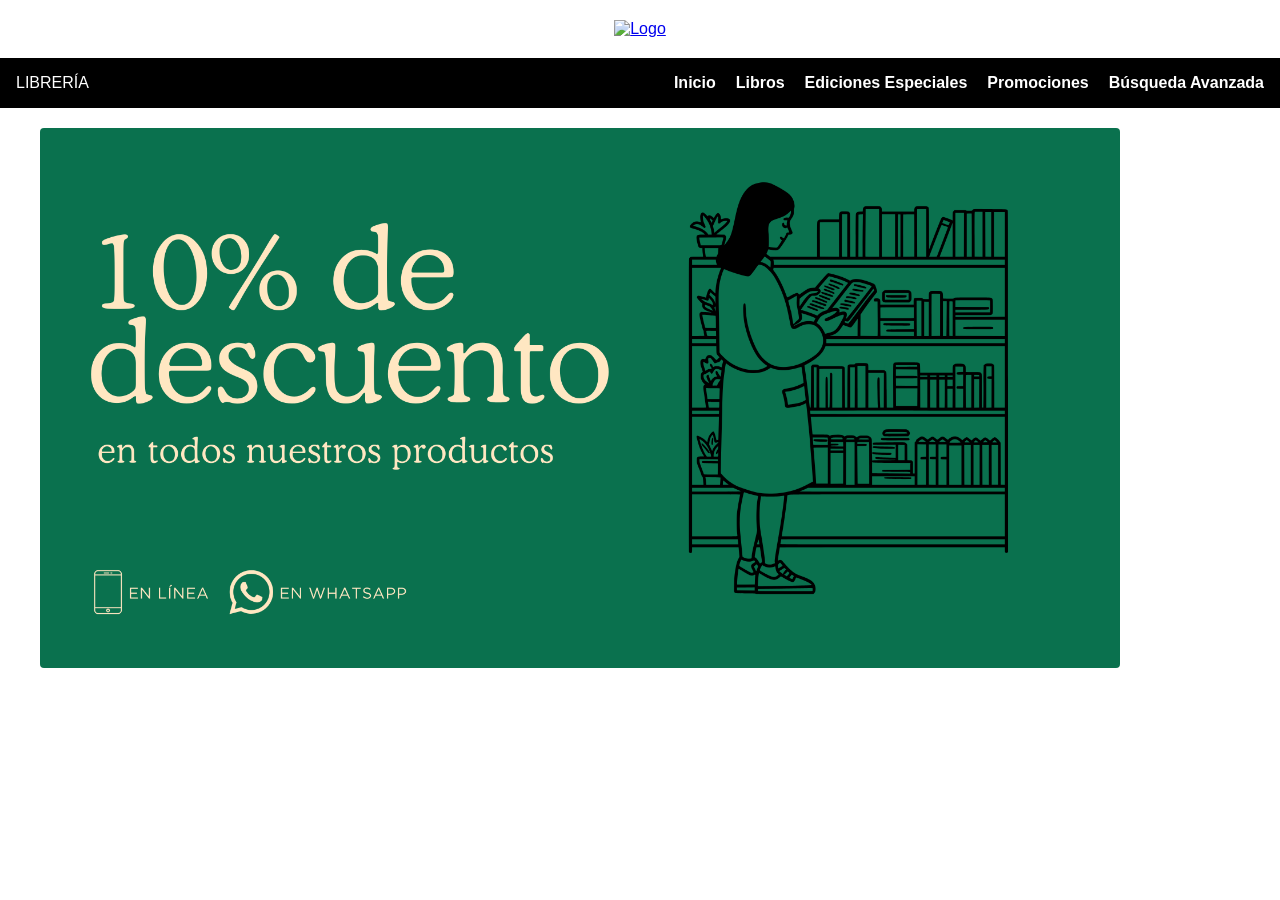
==== index.html @ 10c74ccc "idk" ====
<!DOCTYPE html>
<html lang="es">
<head>
    <meta charset="UTF-8">
    <meta name="viewport" content="width=device-width, initial-scale=1.0">
    <title>Mi Librería en Línea</title>
    <link rel="stylesheet" href="estilos.css">
</head>
<body bgcolor="#EDECE1">
    <header class="header-logo">
    <div class="logo-container">
        <a href="index.html">
            <img src="IMG/logo.png" alt="Logo" class="logo-img">
        </a>
    </div>
</header>
    <div class="navbar">
        <div class="logo">LIBRERÍA</div>
        <ul>
            <li><a href="index.html">Inicio</a></li>
            <li><a href="libros.html">Libros</a></li>
            <li><a href="ediciones.html">Ediciones Especiales</a></li>
            <li><a href="promocion.html">Promociones</a></li>
            <li><a href="busqueda.html">Búsqueda Avanzada</a></li>
        </ul>
    </div>
    <section class="contenedor-banner">
    <a href="promociones.html">
        <img src="IMG/promo1.png" alt="Promoción Especial" class="banner-img">
    </a>
</section>
</body>
</html>
---- estilos.css ----
* {
    margin: 0;
    padding: 0;
    box-sizing: border-box;
}

body {
    font-family: sans-serif;
    background-color: #ffffff;
}

.header-logo {
    display: flex;
    justify-content: center;
    align-items: center;
    padding: 20px 0;
}

.logo-img {
    height: 100px;
    width: auto;
}

.nav-negra {
    background-color: #000;
}

.nav-negra ul {
    list-style: none;
    display: flex;
    justify-content: center;
}

.nav-negra ul li a {
    color: #fff;
    text-decoration: none;
    padding: 15px 20px;
    display: block;
    font-size: 14px;
    font-weight: bold;
    text-transform: uppercase;
}

.nav-negra ul li a:hover {
    background-color: #333;
}

.seccion-promo {
    display: flex;
    justify-content: center;
    padding: 20px;
}

.banner-verde {
    background-color: #a4c3b2;
    width: 100%;
    max-width: 1100px;
    height: 300px;
    display: flex;
    flex-direction: column;
    justify-content: center;
    align-items: center;
    text-align: center;
}

body {
    font-family: Arial, sans-serif;
    margin: 0;
    background-color: #f4f4f4;
}

/* Navegación */
.navbar {
    background-color: black;
    color: white;
    padding: 1rem;
    display: flex;
    justify-content: space-between;
    align-items: center;
}

.navbar ul {
    list-style: none;
    display: flex;
    margin: 0;
}

.navbar ul li {
    margin-left: 20px;
}

.navbar ul li a {
    color: white;
    text-decoration: none;
    font-weight: bold;
}

/* Contenedor */
.container {
    padding: 20px;
    max-width: 1200px;
    margin: auto;
}

/* Cuadrícula de Libros */
.book-grid {
    display: grid;
    grid-template-columns: repeat(auto-fill, minmax(200px, 1fr));
    gap: 20px;
    margin-top: 30px;
}

.book-card {
    background: white;
    padding: 15px;
    text-align: center;
    border-radius: 8px;
    box-shadow: 0 2px 5px rgba(0,0,0,0.1);
}

.book-cover {
    background: #ddd;
    height: 250px;
    display: flex;
    align-items: center;
    justify-content: center;
    margin-bottom: 10px;
    border-radius: 4px;
}

.price {
    display: block;
    color: #e67e22;
    font-weight: bold;
    font-size: 1.2rem;
    margin-top: 10px;
}

* {
    margin: 0;
    padding: 0;
    box-sizing: border-box;
}

body {
    font-family: Arial, sans-serif;
}

.header-logo {
    display: flex;
    justify-content: center;
    padding: 20px 0;
}

.logo-img {
    height: 100px;
    width: auto;
}

.nav-negra {
    background-color: #000;
}

.nav-negra ul {
    list-style: none;
    display: flex;
    justify-content: center;
}

.nav-negra ul li a {
    color: #fff;
    text-decoration: none;
    padding: 15px 25px;
    display: block;
    font-size: 14px;
    font-weight: bold;
    text-transform: uppercase;
}

.nav-negra ul li a:hover {
    background-color: #333;
}

.contenedor-banner {
    width: 100%;
    display: flex;
    justify-content: center;
    padding: 20px 0;
}

.banner-img {
    width: 90%; 
    max-width: 1200px;
    height: auto; 
    display: block;
    border-radius: 4px; 
}

* {
    margin: 0;
    padding: 0;
    box-sizing: border-box;
}

body {
    font-family: Arial, sans-serif;
    background-color: #ffffff;
}

/* LOGO */
.header-logo {
    display: flex;
    justify-content: center;
    padding: 20px 0;
}

.logo-img {
    height: 100px;
    width: auto;
}

/* NAVEGACIÓN NEGRA */
.nav-negra {
    background-color: #000;
    position: relative;
    z-index: 100;
}

.nav-negra ul {
    list-style: none;
    display: flex;
    justify-content: center;
}

.nav-negra ul li a {
    color: #fff;
    text-decoration: none;
    padding: 15px 20px;
    display: block;
    font-size: 14px;
    font-weight: bold;
    text-transform: uppercase;
}

.nav-negra ul li a:hover {
    background-color: #333;
}

/* DROPDOWN (MENÚ BLANCO) */
.dropdown {
    position: relative;
}

.dropdown-content {
    display: none;
    position: absolute;
    top: 100%;
    left: 0;
    background-color: #fff;
    min-width: 280px;
    box-shadow: 0px 8px 16px rgba(0,0,0,0.1);
    padding: 10px 0;
}

.dropdown-content li {
    display: block;
    width: 100%;
}

.dropdown-content li a {
    color: #333 !important;
    text-transform: none !important;
    font-weight: normal !important;
    text-align: left;
    padding: 10px 20px !important;
    border-bottom: 1px solid #f1f1f1;
}

.dropdown-content li a:hover {
    background-color: #f9f9f9;
}

.dropdown:hover .dropdown-content {
    display: block;
}

/* GRID DE LIBROS */
.contenedor-libros {
    max-width: 1200px;
    margin: 40px auto;
    padding: 0 20px;
}

.grid-libros {
    display: grid;
    grid-template-columns: repeat(4, 1fr);
    gap: 30px;
    margin-top: 20px;
}

.tarjeta-libro {
    text-align: center;
}

.portada-placeholder {
    background-color: #eee;
    height: 300px;
    display: flex;
    align-items: center;
    justify-content: center;
    color: #888;
    margin-bottom: 15px;
    border: 1px solid #ddd;
}

.tarjeta-libro h3 {
    font-size: 16px;
    margin-bottom: 5px;
}

.tarjeta-libro p {
    color: #666;
    font-size: 14px;
}

.precio {
    display: block;
    margin-top: 10px;
    font-weight: bold;
    font-size: 16px;
}

* {
    margin: 0;
    padding: 0;
    box-sizing: border-box;
}

body {
    font-family: sans-serif;
}

.header-logo {
    display: flex;
    justify-content: center;
    padding: 20px 0;
}

.logo-img {
    height: 100px;
    width: auto;
}

.nav-negra {
    background-color: #000;
}

.nav-negra ul {
    list-style: none;
    display: flex;
    justify-content: center;
}

.nav-negra ul li a {
    color: #fff;
    text-decoration: none;
    padding: 15px 20px;
    display: block;
    font-size: 14px;
    font-weight: bold;
    text-transform: uppercase;
}

.dropdown {
    position: relative;
}

.dropdown-content {
    display: none;
    position: absolute;
    top: 100%;
    left: 0;
    background-color: #fff;
    min-width: 250px;
    box-shadow: 0 8px 16px rgba(0,0,0,0.2);
    z-index: 1000;
    /* Asegura que los hijos no se alineen en fila */
    flex-direction: column; 
}

.dropdown-content.show {
    display: flex; /* Cambiado a flex para controlar la dirección */
}

.dropdown-content li {
    width: 100%; /* Ocupa todo el ancho del cuadro blanco */
    display: block;
}

.dropdown-content li a {
    color: #333 !important;
    text-transform: none !important;
    font-weight: normal !important;
    padding: 12px 20px !important;
    border-bottom: 1px solid #eee;
    width: 100%;
    text-align: left;
}

.dropdown-content li a:hover {
    background-color: #f5f5f5;
}

.contenedor-libros {
    max-width: 1200px;
    margin: 40px auto;
    padding: 0 20px;
}

.grid-libros {
    display: grid;
    grid-template-columns: repeat(4, 1fr);
    gap: 30px;
}

.portada-placeholder {
    background-color: #eee;
    height: 300px;
    margin-bottom: 15px;
}

/* Contenedor de la imagen */
.portada-contenedor {
    width: 100%;
    height: 350px; /* Puedes subirlo a 400px si los libros son altos */
    background-color: #f9f9f9; /* Fondo gris muy suave por si el libro es angosto */
    display: flex;
    justify-content: center;
    align-items: center;
    overflow: hidden;
    margin-bottom: 15px;
}

/* Estilo para que la imagen NO se corte */
.img-portada {
    max-width: 100%;
    max-height: 100%;
    object-fit: contain; /* CLAVE: Esto hace que la imagen se vea completa sin cortarse */
    display: block;
}

/* Ajuste de los textos */
.tarjeta-libro h3 {
    font-size: 16px;
    font-weight: bold;
    margin-top: 10px;
}

.tarjeta-libro p {
    font-size: 14px;
    color: #666;
}

.tarjeta-libro span {
    font-weight: bold;
    font-size: 16px;
    display: block;
    margin-top: 5px;
}
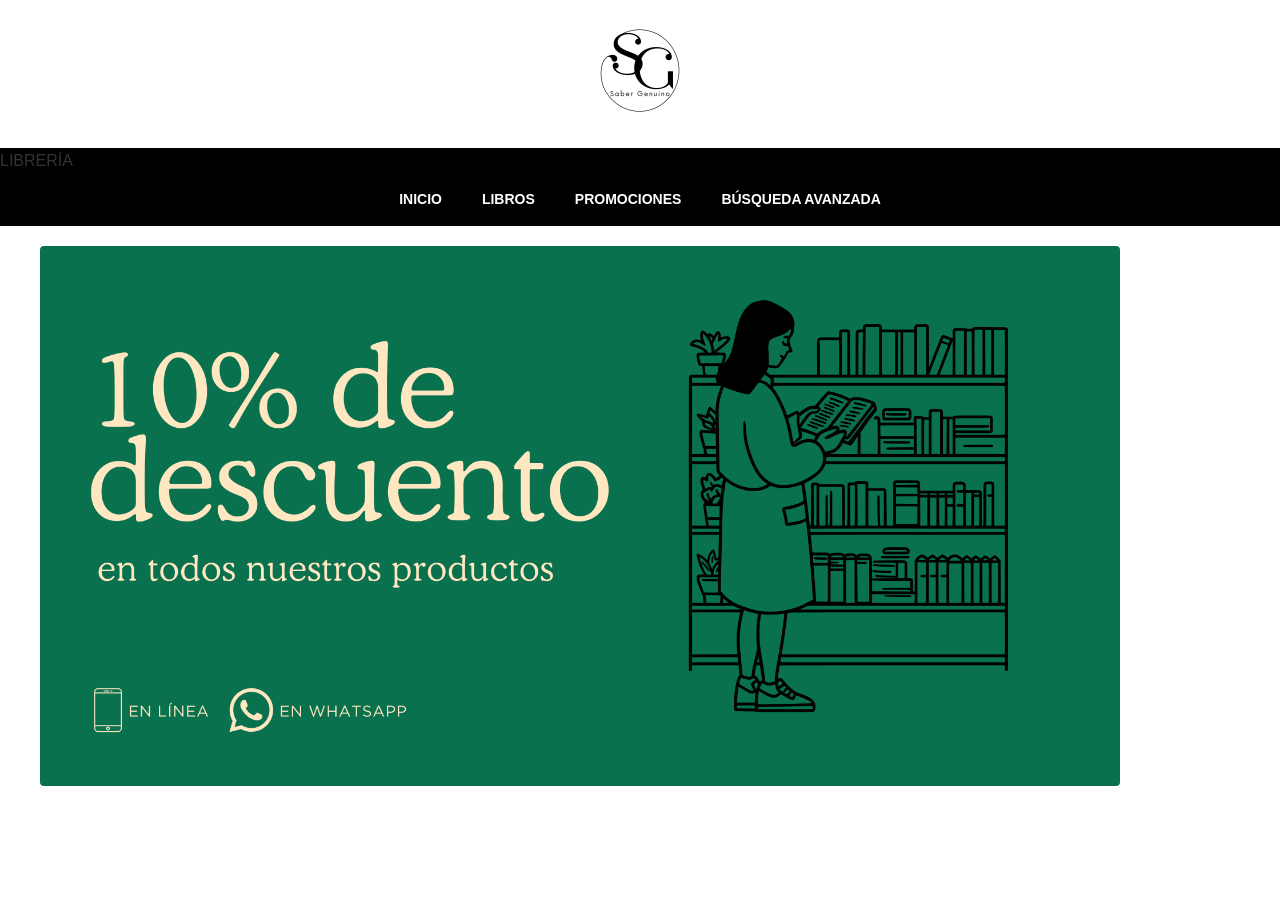
==== commit 2a8c1d83: "idk" ====
--- a/index.html
+++ b/index.html
@@ -19,7 +19,6 @@
         <ul>
             <li><a href="index.html">Inicio</a></li>
             <li><a href="libros.html">Libros</a></li>
-            <li><a href="ediciones.html">Ediciones Especiales</a></li>
             <li><a href="promocion.html">Promociones</a></li>
             <li><a href="busqueda.html">Búsqueda Avanzada</a></li>
         </ul>
--- a/estilos.css
+++ b/estilos.css
@@ -5,8 +5,10 @@
 }
 
 body {
-    font-family: sans-serif;
+    font-family: 'Segoe UI', Arial, sans-serif;
     background-color: #ffffff;
+    line-height: 1.6;
+    color: #333;
 }
 
 .header-logo {
@@ -21,17 +23,20 @@
     width: auto;
 }
 
-.nav-negra {
+.nav-negra, .navbar {
     background-color: #000;
-}
-
-.nav-negra ul {
+    position: relative;
+    z-index: 1000;
+}
+
+.nav-negra ul, .navbar ul {
     list-style: none;
     display: flex;
     justify-content: center;
-}
-
-.nav-negra ul li a {
+    margin: 0;
+}
+
+.nav-negra ul li a, .navbar ul li a {
     color: #fff;
     text-decoration: none;
     padding: 15px 20px;
@@ -41,334 +46,8 @@
     text-transform: uppercase;
 }
 
-.nav-negra ul li a:hover {
+.nav-negra ul li a:hover, .navbar ul li a:hover {
     background-color: #333;
-}
-
-.seccion-promo {
-    display: flex;
-    justify-content: center;
-    padding: 20px;
-}
-
-.banner-verde {
-    background-color: #a4c3b2;
-    width: 100%;
-    max-width: 1100px;
-    height: 300px;
-    display: flex;
-    flex-direction: column;
-    justify-content: center;
-    align-items: center;
-    text-align: center;
-}
-
-body {
-    font-family: Arial, sans-serif;
-    margin: 0;
-    background-color: #f4f4f4;
-}
-
-/* Navegación */
-.navbar {
-    background-color: black;
-    color: white;
-    padding: 1rem;
-    display: flex;
-    justify-content: space-between;
-    align-items: center;
-}
-
-.navbar ul {
-    list-style: none;
-    display: flex;
-    margin: 0;
-}
-
-.navbar ul li {
-    margin-left: 20px;
-}
-
-.navbar ul li a {
-    color: white;
-    text-decoration: none;
-    font-weight: bold;
-}
-
-/* Contenedor */
-.container {
-    padding: 20px;
-    max-width: 1200px;
-    margin: auto;
-}
-
-/* Cuadrícula de Libros */
-.book-grid {
-    display: grid;
-    grid-template-columns: repeat(auto-fill, minmax(200px, 1fr));
-    gap: 20px;
-    margin-top: 30px;
-}
-
-.book-card {
-    background: white;
-    padding: 15px;
-    text-align: center;
-    border-radius: 8px;
-    box-shadow: 0 2px 5px rgba(0,0,0,0.1);
-}
-
-.book-cover {
-    background: #ddd;
-    height: 250px;
-    display: flex;
-    align-items: center;
-    justify-content: center;
-    margin-bottom: 10px;
-    border-radius: 4px;
-}
-
-.price {
-    display: block;
-    color: #e67e22;
-    font-weight: bold;
-    font-size: 1.2rem;
-    margin-top: 10px;
-}
-
-* {
-    margin: 0;
-    padding: 0;
-    box-sizing: border-box;
-}
-
-body {
-    font-family: Arial, sans-serif;
-}
-
-.header-logo {
-    display: flex;
-    justify-content: center;
-    padding: 20px 0;
-}
-
-.logo-img {
-    height: 100px;
-    width: auto;
-}
-
-.nav-negra {
-    background-color: #000;
-}
-
-.nav-negra ul {
-    list-style: none;
-    display: flex;
-    justify-content: center;
-}
-
-.nav-negra ul li a {
-    color: #fff;
-    text-decoration: none;
-    padding: 15px 25px;
-    display: block;
-    font-size: 14px;
-    font-weight: bold;
-    text-transform: uppercase;
-}
-
-.nav-negra ul li a:hover {
-    background-color: #333;
-}
-
-.contenedor-banner {
-    width: 100%;
-    display: flex;
-    justify-content: center;
-    padding: 20px 0;
-}
-
-.banner-img {
-    width: 90%; 
-    max-width: 1200px;
-    height: auto; 
-    display: block;
-    border-radius: 4px; 
-}
-
-* {
-    margin: 0;
-    padding: 0;
-    box-sizing: border-box;
-}
-
-body {
-    font-family: Arial, sans-serif;
-    background-color: #ffffff;
-}
-
-/* LOGO */
-.header-logo {
-    display: flex;
-    justify-content: center;
-    padding: 20px 0;
-}
-
-.logo-img {
-    height: 100px;
-    width: auto;
-}
-
-/* NAVEGACIÓN NEGRA */
-.nav-negra {
-    background-color: #000;
-    position: relative;
-    z-index: 100;
-}
-
-.nav-negra ul {
-    list-style: none;
-    display: flex;
-    justify-content: center;
-}
-
-.nav-negra ul li a {
-    color: #fff;
-    text-decoration: none;
-    padding: 15px 20px;
-    display: block;
-    font-size: 14px;
-    font-weight: bold;
-    text-transform: uppercase;
-}
-
-.nav-negra ul li a:hover {
-    background-color: #333;
-}
-
-/* DROPDOWN (MENÚ BLANCO) */
-.dropdown {
-    position: relative;
-}
-
-.dropdown-content {
-    display: none;
-    position: absolute;
-    top: 100%;
-    left: 0;
-    background-color: #fff;
-    min-width: 280px;
-    box-shadow: 0px 8px 16px rgba(0,0,0,0.1);
-    padding: 10px 0;
-}
-
-.dropdown-content li {
-    display: block;
-    width: 100%;
-}
-
-.dropdown-content li a {
-    color: #333 !important;
-    text-transform: none !important;
-    font-weight: normal !important;
-    text-align: left;
-    padding: 10px 20px !important;
-    border-bottom: 1px solid #f1f1f1;
-}
-
-.dropdown-content li a:hover {
-    background-color: #f9f9f9;
-}
-
-.dropdown:hover .dropdown-content {
-    display: block;
-}
-
-/* GRID DE LIBROS */
-.contenedor-libros {
-    max-width: 1200px;
-    margin: 40px auto;
-    padding: 0 20px;
-}
-
-.grid-libros {
-    display: grid;
-    grid-template-columns: repeat(4, 1fr);
-    gap: 30px;
-    margin-top: 20px;
-}
-
-.tarjeta-libro {
-    text-align: center;
-}
-
-.portada-placeholder {
-    background-color: #eee;
-    height: 300px;
-    display: flex;
-    align-items: center;
-    justify-content: center;
-    color: #888;
-    margin-bottom: 15px;
-    border: 1px solid #ddd;
-}
-
-.tarjeta-libro h3 {
-    font-size: 16px;
-    margin-bottom: 5px;
-}
-
-.tarjeta-libro p {
-    color: #666;
-    font-size: 14px;
-}
-
-.precio {
-    display: block;
-    margin-top: 10px;
-    font-weight: bold;
-    font-size: 16px;
-}
-
-* {
-    margin: 0;
-    padding: 0;
-    box-sizing: border-box;
-}
-
-body {
-    font-family: sans-serif;
-}
-
-.header-logo {
-    display: flex;
-    justify-content: center;
-    padding: 20px 0;
-}
-
-.logo-img {
-    height: 100px;
-    width: auto;
-}
-
-.nav-negra {
-    background-color: #000;
-}
-
-.nav-negra ul {
-    list-style: none;
-    display: flex;
-    justify-content: center;
-}
-
-.nav-negra ul li a {
-    color: #fff;
-    text-decoration: none;
-    padding: 15px 20px;
-    display: block;
-    font-size: 14px;
-    font-weight: bold;
-    text-transform: uppercase;
 }
 
 .dropdown {
@@ -383,87 +62,178 @@
     background-color: #fff;
     min-width: 250px;
     box-shadow: 0 8px 16px rgba(0,0,0,0.2);
-    z-index: 1000;
-    /* Asegura que los hijos no se alineen en fila */
-    flex-direction: column; 
+    padding: 10px 0;
 }
 
 .dropdown-content.show {
-    display: flex; /* Cambiado a flex para controlar la dirección */
+    display: block !important;
 }
 
 .dropdown-content li {
-    width: 100%; /* Ocupa todo el ancho del cuadro blanco */
     display: block;
+    width: 100%;
 }
 
 .dropdown-content li a {
     color: #333 !important;
     text-transform: none !important;
     font-weight: normal !important;
+    text-align: left;
     padding: 12px 20px !important;
     border-bottom: 1px solid #eee;
-    width: 100%;
-    text-align: left;
 }
 
 .dropdown-content li a:hover {
     background-color: #f5f5f5;
 }
 
-.contenedor-libros {
+.contenedor-banner {
+    width: 100%;
+    display: flex;
+    justify-content: center;
+    padding: 20px 0;
+}
+
+.banner-img {
+    width: 90%; 
+    max-width: 1200px;
+    height: auto; 
+    border-radius: 4px; 
+    display: block;
+}
+
+.contenedor-principal {
     max-width: 1200px;
     margin: 40px auto;
     padding: 0 20px;
 }
 
-.grid-libros {
+.seccion-libros-grid {
     display: grid;
-    grid-template-columns: repeat(4, 1fr);
+    grid-template-columns: repeat(auto-fill, minmax(220px, 1fr));
     gap: 30px;
-}
-
-.portada-placeholder {
-    background-color: #eee;
+    margin-top: 30px;
+}
+
+.tarjeta-libro {
+    text-align: center;
+    background: #fff;
+    padding: 15px;
+    border: 1px solid #f0f0f0;
+    transition: transform 0.3s ease;
+}
+
+.tarjeta-libro:hover {
+    transform: translateY(-5px);
+}
+
+.img-portada {
+    width: 100%;
     height: 300px;
+    object-fit: contain;
+    background-color: #f9f9f9;
     margin-bottom: 15px;
 }
 
-/* Contenedor de la imagen */
-.portada-contenedor {
-    width: 100%;
-    height: 350px; /* Puedes subirlo a 400px si los libros son altos */
-    background-color: #f9f9f9; /* Fondo gris muy suave por si el libro es angosto */
-    display: flex;
-    justify-content: center;
-    align-items: center;
-    overflow: hidden;
-    margin-bottom: 15px;
-}
-
-/* Estilo para que la imagen NO se corte */
-.img-portada {
-    max-width: 100%;
-    max-height: 100%;
-    object-fit: contain; /* CLAVE: Esto hace que la imagen se vea completa sin cortarse */
-    display: block;
-}
-
-/* Ajuste de los textos */
 .tarjeta-libro h3 {
     font-size: 16px;
-    font-weight: bold;
-    margin-top: 10px;
+    margin: 10px 0 5px;
+    height: 40px;
+    overflow: hidden;
+    display: -webkit-box;
+    -webkit-line-clamp: 2;
+    -webkit-box-orient: vertical;
 }
 
 .tarjeta-libro p {
     font-size: 14px;
     color: #666;
+    margin-bottom: 10px;
 }
 
 .tarjeta-libro span {
     font-weight: bold;
+    font-size: 17px;
+    color: #000;
+}
+
+.contenedor-detalle {
+    max-width: 1000px;
+    margin: 50px auto;
+    padding: 20px;
+}
+
+.detalle-grid {
+    display: grid;
+    grid-template-columns: 1fr 1.5fr;
+    gap: 40px;
+}
+
+.detalle-imagen img {
+    width: 100%;
+    border-radius: 8px;
+    box-shadow: 0 10px 20px rgba(0,0,0,0.1);
+}
+
+.autor-texto {
+    color: #555;
+    margin-bottom: 20px;
+    font-weight: 400;
+}
+
+.precio-detalle {
+    font-size: 24px;
+    color: #b12704;
+    font-weight: bold;
+    margin: 15px 0;
+}
+
+.btn-agregar {
+    background-color: #000;
+    color: white;
+    padding: 15px 30px;
+    border: none;
+    border-radius: 5px;
+    cursor: pointer;
     font-size: 16px;
-    display: block;
-    margin-top: 5px;
+    width: 100%;
+}
+
+.contenedor-busqueda-avanzada {
+    background-color: #f4f4f4;
+    padding: 40px;
+    margin: 40px auto;
+    max-width: 850px;
+    border-radius: 10px;
+}
+
+.grid-formulario {
+    display: grid;
+    grid-template-columns: 1fr 1fr;
+    gap: 20px;
+}
+
+.campo {
+    display: flex;
+    flex-direction: column;
+}
+
+.campo label {
+    font-size: 14px;
+    margin-bottom: 5px;
+}
+
+.campo input {
+    padding: 10px;
+    border: 1px solid #ddd;
+    border-radius: 4px;
+}
+
+#btn-buscar {
+    background-color: #000;
+    color: #fff;
+    padding: 10px 30px;
+    border: none;
+    border-radius: 5px;
+    cursor: pointer;
 }
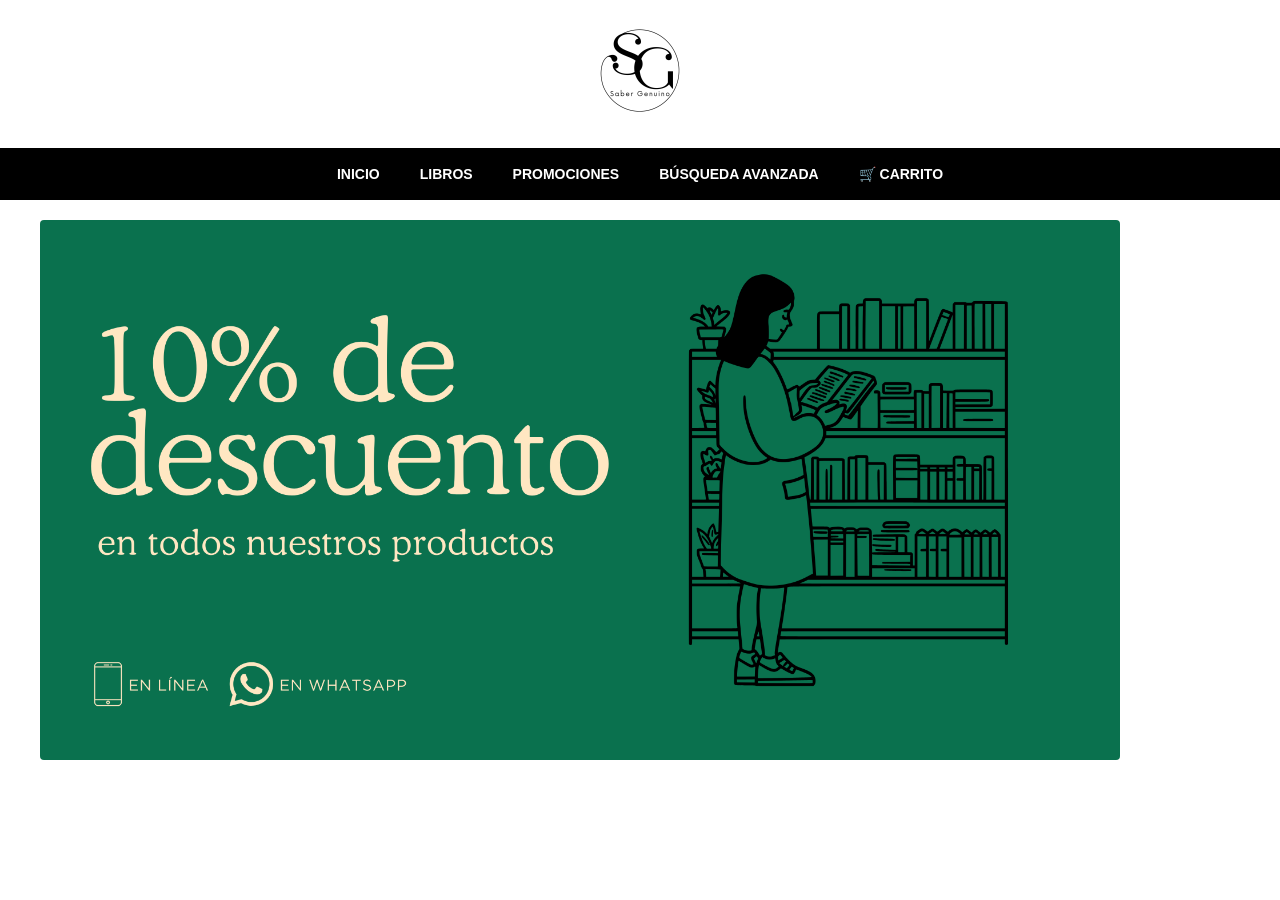
==== commit dacbac9f: "idk" ====
--- a/index.html
+++ b/index.html
@@ -15,12 +15,13 @@
     </div>
 </header>
     <div class="navbar">
-        <div class="logo">LIBRERÍA</div>
+        <div class="logo"></div>
         <ul>
             <li><a href="index.html">Inicio</a></li>
             <li><a href="libros.html">Libros</a></li>
             <li><a href="promocion.html">Promociones</a></li>
             <li><a href="busqueda.html">Búsqueda Avanzada</a></li>
+            <li><a href="carrito.html">🛒 Carrito</a></li>
         </ul>
     </div>
     <section class="contenedor-banner">
--- a/estilos.css
+++ b/estilos.css
@@ -236,4 +236,20 @@
     border: none;
     border-radius: 5px;
     cursor: pointer;
+}
+
+.contenedor-resultados {
+    display: grid;
+    grid-template-columns: repeat(auto-fill, minmax(200px, 1fr)); 
+    gap: 25px;
+    padding: 20px;
+    max-width: 1000px;
+    margin: 0 auto; 
+}
+
+.tarjeta-libro img {
+    max-width: 100%; 
+    height: auto;
+    display: block;
+    margin: 0 auto;
 }
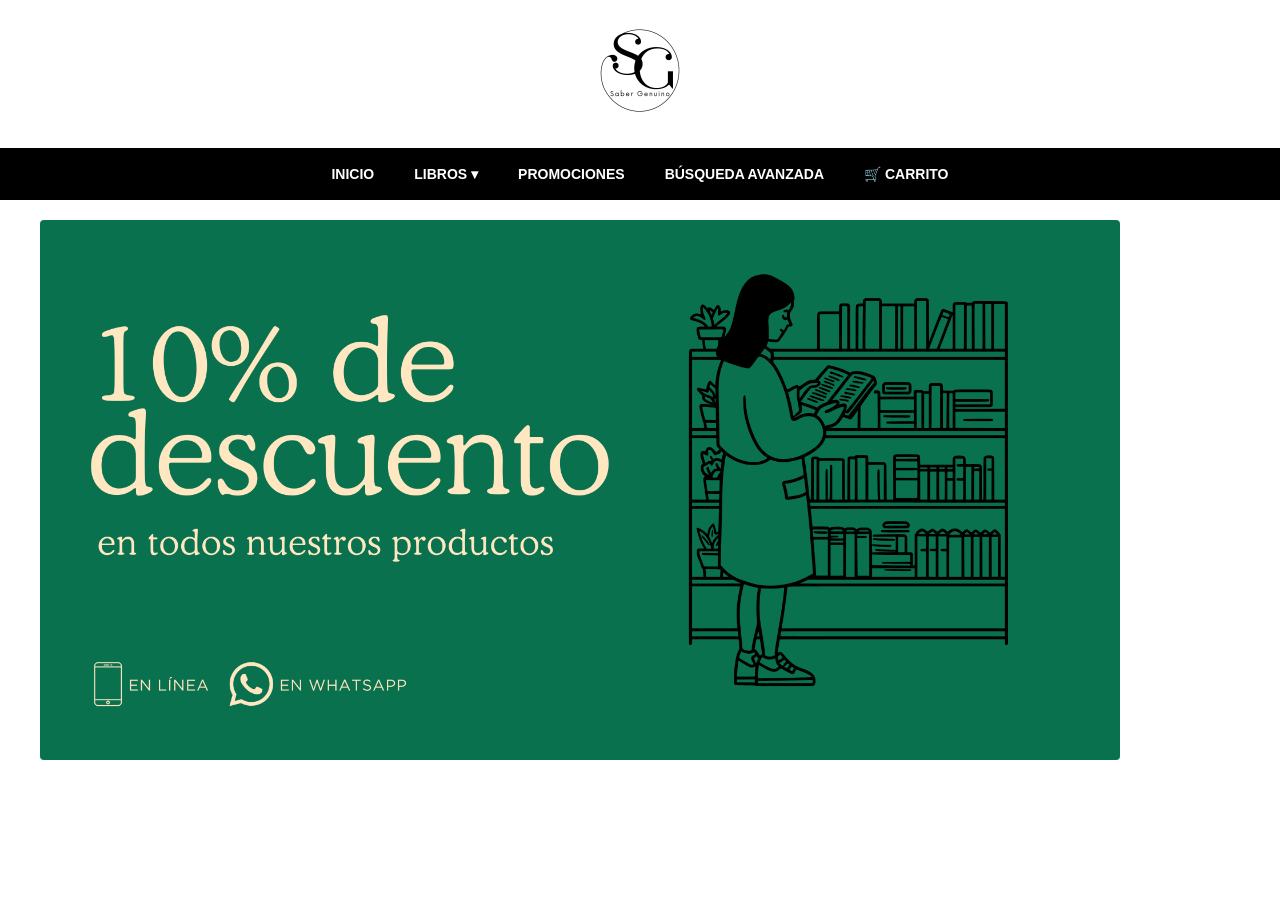
==== commit 8c04ca44: "idk" ====
--- a/index.html
+++ b/index.html
@@ -15,10 +15,16 @@
     </div>
 </header>
     <div class="navbar">
+        <div class="menu-hamburguesa" id="menu-icon">
+        <span></span>
+        <span></span>
+        <span></span>
+    </div>
+
         <div class="logo"></div>
-        <ul>
+        <ul id="nav-list">
             <li><a href="index.html">Inicio</a></li>
-            <li><a href="libros.html">Libros</a></li>
+            <li><a href="libros.html">Libros ▾</a></li>
             <li><a href="promocion.html">Promociones</a></li>
             <li><a href="busqueda.html">Búsqueda Avanzada</a></li>
             <li><a href="carrito.html">🛒 Carrito</a></li>
@@ -29,5 +35,30 @@
         <img src="IMG/promo1.png" alt="Promoción Especial" class="banner-img">
     </a>
 </section>
+
+<script>
+    document.addEventListener('DOMContentLoaded', () => {
+        
+        const iconoMenu = document.getElementById('menu-icon');
+        const listaNav = document.getElementById('nav-list');
+
+        if (iconoMenu && listaNav) {
+            iconoMenu.addEventListener('click', () => {
+                listaNav.classList.toggle('active');
+            });
+        }
+
+        const btnLibros = document.getElementById('btn-libros');
+        const menuLibros = document.getElementById('menu-libros');
+
+        if (btnLibros && menuLibros) {
+            btnLibros.addEventListener('click', (e) => {
+                e.preventDefault(); 
+                menuLibros.classList.toggle('show');
+            });
+        }
+    });
+</script>
+</script>
 </body>
 </html>
--- a/estilos.css
+++ b/estilos.css
@@ -6,7 +6,7 @@
 
 body {
     font-family: 'Segoe UI', Arial, sans-serif;
-    background-color: #ffffff;
+    background-color: #ffffff; 
     line-height: 1.6;
     color: #333;
 }
@@ -46,7 +46,7 @@
     text-transform: uppercase;
 }
 
-.nav-negra ul li a:hover, .navbar ul li a:hover {
+.nav-negra ul li a:hover, .navbar ul li a:hover, .link-activo {
     background-color: #333;
 }
 
@@ -69,16 +69,10 @@
     display: block !important;
 }
 
-.dropdown-content li {
-    display: block;
-    width: 100%;
-}
-
 .dropdown-content li a {
     color: #333 !important;
     text-transform: none !important;
     font-weight: normal !important;
-    text-align: left;
     padding: 12px 20px !important;
     border-bottom: 1px solid #eee;
 }
@@ -87,28 +81,27 @@
     background-color: #f5f5f5;
 }
 
-.contenedor-banner {
-    width: 100%;
-    display: flex;
-    justify-content: center;
-    padding: 20px 0;
-}
-
-.banner-img {
-    width: 90%; 
-    max-width: 1200px;
-    height: auto; 
-    border-radius: 4px; 
-    display: block;
-}
-
-.contenedor-principal {
+.contenedor-principal, .contenedor-detalle, .contenedor-carrito {
     max-width: 1200px;
     margin: 40px auto;
     padding: 0 20px;
 }
 
-.seccion-libros-grid {
+.contenedor-banner {
+    width: 100%;
+    display: flex;
+    justify-content: center;
+    padding: 20px 0;
+}
+
+.banner-img {
+    width: 90%;
+    max-width: 1200px;
+    height: auto;
+    border-radius: 4px;
+}
+
+.seccion-libros-grid, .contenedor-resultados {
     display: grid;
     grid-template-columns: repeat(auto-fill, minmax(220px, 1fr));
     gap: 30px;
@@ -148,19 +141,12 @@
 .tarjeta-libro p {
     font-size: 14px;
     color: #666;
-    margin-bottom: 10px;
-}
-
-.tarjeta-libro span {
-    font-weight: bold;
-    font-size: 17px;
-    color: #000;
-}
-
-.contenedor-detalle {
-    max-width: 1000px;
-    margin: 50px auto;
-    padding: 20px;
+}
+
+.tarjeta-libro span, .precio-detalle {
+    font-weight: bold;
+    font-size: 18px;
+    color: #b12704; 
 }
 
 .detalle-grid {
@@ -181,75 +167,190 @@
     font-weight: 400;
 }
 
-.precio-detalle {
-    font-size: 24px;
-    color: #b12704;
-    font-weight: bold;
-    margin: 15px 0;
-}
-
-.btn-agregar {
+.btn-agregar, .btn-enviar-pedido {
     background-color: #000;
     color: white;
-    padding: 15px 30px;
+    padding: 15px;
     border: none;
     border-radius: 5px;
     cursor: pointer;
     font-size: 16px;
     width: 100%;
-}
-
-.contenedor-busqueda-avanzada {
-    background-color: #f4f4f4;
-    padding: 40px;
-    margin: 40px auto;
-    max-width: 850px;
-    border-radius: 10px;
-}
-
-.grid-formulario {
-    display: grid;
-    grid-template-columns: 1fr 1fr;
-    gap: 20px;
-}
-
-.campo {
+    text-transform: uppercase;
+    font-weight: bold;
+}
+
+.btn-agregar:hover, .btn-enviar-pedido:hover {
+    background-color: #333;
+}
+
+.item-carrito {
+    display: flex;
+    align-items: center;
+    padding: 15px 0;
+    border-bottom: 1px solid #f0f0f0;
+}
+
+.item-carrito img {
+    width: 60px;
+    height: 90px;
+    object-fit: contain;
+    margin-right: 20px;
+}
+
+.total-caja {
+    text-align: right;
+    font-size: 24px;
+    font-weight: bold;
+    padding: 20px 0;
+    border-top: 2px solid #000;
+}
+
+.formulario-pedido, .contenedor-busqueda-avanzada {
+    background-color: #f8f8f8;
+    padding: 30px;
+    border-radius: 8px;
+    margin-top: 20px;
+}
+
+.campo-pedido, .campo {
+    margin-bottom: 20px;
     display: flex;
     flex-direction: column;
 }
 
-.campo label {
-    font-size: 14px;
-    margin-bottom: 5px;
-}
-
-.campo input {
-    padding: 10px;
+.campo-pedido label, .campo label {
+    font-size: 13px;
+    font-weight: bold;
+    margin-bottom: 6px;
+}
+
+.campo-pedido input, .campo-pedido select, .campo input {
+    padding: 12px;
     border: 1px solid #ddd;
     border-radius: 4px;
 }
 
-#btn-buscar {
-    background-color: #000;
-    color: #fff;
-    padding: 10px 30px;
+.btn-vaciar-enlace {
+    background: none;
     border: none;
-    border-radius: 5px;
+    display: block;
+    width: 100%;
+    margin-top: 20px;
+    color: #999;
+    text-decoration: underline;
     cursor: pointer;
 }
 
-.contenedor-resultados {
-    display: grid;
-    grid-template-columns: repeat(auto-fill, minmax(200px, 1fr)); 
-    gap: 25px;
-    padding: 20px;
-    max-width: 1000px;
-    margin: 0 auto; 
-}
-
-.tarjeta-libro img {
-    max-width: 100%; 
-    height: auto;
-    display: block;
-    margin: 0 auto;
+.menu-hamburguesa {
+    display: none;
+    flex-direction: column;
+    gap: 5px;
+    padding: 15px;
+    cursor: pointer;
+}
+
+.menu-hamburguesa span {
+    width: 30px;
+    height: 3px;
+    background-color: white; 
+    border-radius: 2px;
+}
+
+@media (max-width: 768px) {
+    .menu-hamburguesa {
+    }
+
+    .navbar ul {
+        display: none;
+        flex-direction: column;
+        width: 100%;
+        background-color: #000;
+        position: absolute;
+        top: 100%;
+        left: 0;
+    }
+
+    .navbar ul.active {
+        display: flex; 
+    }
+
+    .seccion-libros-grid {
+        grid-template-columns: repeat(auto-fill, minmax(140px, 1fr));
+        gap: 10px;
+        padding: 10px;
+    }
+    
+    .banner-img {
+        width: 100%;
+        height: auto; 
+    }
+}
+
+@media (max-width: 768px) {
+    .navbar {
+        display: flex;
+        justify-content: space-between; 
+        align-items: center;
+        padding: 10px 20px;
+    }
+
+    .navbar ul {
+        display: none; 
+        flex-direction: column; 
+        position: absolute;
+        top: 100%; 
+        left: 0;
+        width: 100%;
+        background-color: #000;
+        text-align: center;
+    }
+
+    .navbar ul.active {
+        display: flex;
+    }
+
+    .menu-hamburguesa {
+        display: flex !important;
+    }
+}
+
+@media (max-width: 768px) {
+    .nav-negra, .navbar {
+        display: flex;
+        justify-content: flex-start; 
+        align-items: center;
+        position: relative;
+        height: 60px; 
+    }
+
+    .nav-negra ul, .navbar ul {
+        display: none; 
+        flex-direction: column;
+        position: absolute;
+        top: 60px; 
+        left: 0;
+        width: 100%;
+        background-color: #000;
+        padding: 10px 0;
+        z-index: 999;
+    }
+
+    .nav-negra ul.active, .navbar ul.active {
+        display: flex;
+    }
+
+    .nav-negra ul li, .navbar ul li {
+        width: 100%;
+        text-align: left;
+    }
+
+    .nav-negra ul li a, .navbar ul li a {
+        padding: 15px 25px;
+        border-bottom: 1px solid #222;
+    }
+}
+
+.dropdown-content.show {
+    display: block !important;
 }
